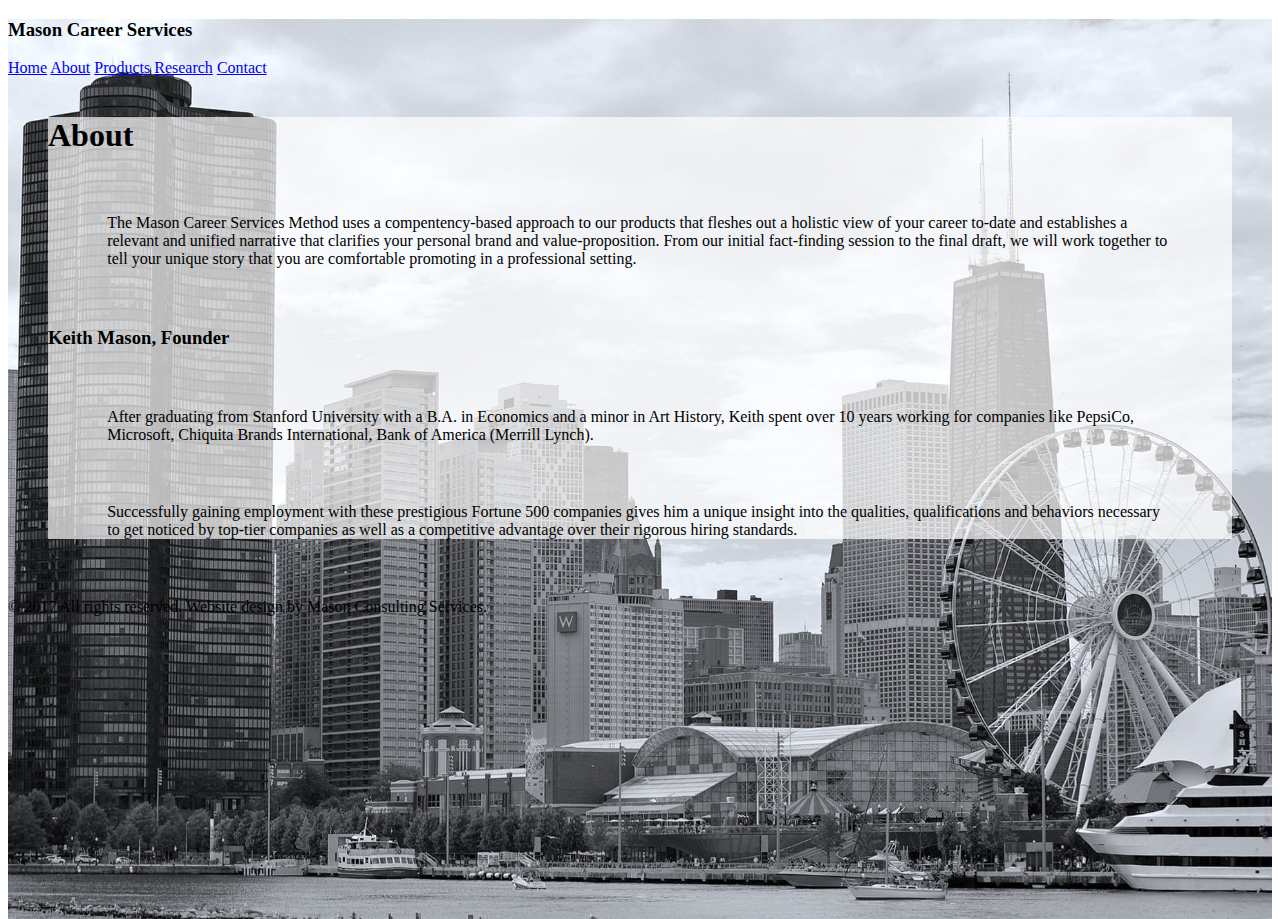
==== about.html @ 16d35d47 "Add background images and styling" ====
<!doctype html>
<html lang="en">

<head>
  <meta charset="utf-8">
  <meta name="viewport" content="width=device-width, initial-scale=1, shrink-to-fit=no">
  <meta name="description" content="Career counseling services">
  <meta name="author" content="Kris">
  <title>Mason Career Services-About</title>
  <link rel="stylesheet" href="https://stackpath.bootstrapcdn.com/bootstrap/4.1.3/css/bootstrap.min.css" integrity="sha384-MCw98/SFnGE8fJT3GXwEOngsV7Zt27NXFoaoApmYm81iuXoPkFOJwJ8ERdknLPMO"
    crossorigin="anonymous">
  <link rel="stylesheet" type="text/css" href="styles/main.css">

</head>

<body class="text-center">

  <div class="bgFerris cover-container d-flex h-100 p-3 mx-auto flex-column">
    <header class="masthead mb-auto">
      <div class="inner">
        <h3 class="masthead-brand">Mason Career Services</h3>
        <nav class="nav nav-masthead justify-content-center">
          <a class="nav-link text-white" href="index.html">Home</a>
          <a class="nav-link text-white" href="about.html">About</a>
          <a class="nav-link text-white" href="#">Products</a>
          <a class="nav-link text-white" href="research.html">Research</a>
          <a class="nav-link text-white active" href="contact.html">Contact</a>
        </nav>
      </div>
    </header>

    <main role="main" class="">
      <div class="transparent">
      <h1>About</h1>
      <p>The Mason Career Services Method uses a compentency-based approach to our products that fleshes out a holistic view of your career to-date and establishes a relevant and unified narrative that clarifies your personal brand and value-proposition. From our initial fact-finding session to the final draft, we will work together to tell your unique story that you are comfortable promoting in a professional setting.</p>
      <h3>Keith Mason, Founder</h3>
      <p>After graduating from Stanford University with a B.A. in Economics and a minor in Art History, Keith spent over 10 years working for companies like PepsiCo, Microsoft, Chiquita Brands International, Bank of America (Merrill Lynch).</p>
      <p>Successfully gaining employment with these prestigious Fortune 500 companies gives him a unique insight into the qualities, qualifications and behaviors necessary to get noticed by top-tier companies as well as a competitive advantage over their rigorous hiring standards.</p>
    </div>
    </main>

    <footer class="mt-auto">
      <div class="text-white font-weight-light">
        <p>&#169; 2017 All rights reserved. Website design by Mason Consulting Services.</p>
      </div>
    </footer>
  </div>


  <script src="https://code.jquery.com/jquery-3.3.1.slim.min.js" integrity="sha384-q8i/X+965DzO0rT7abK41JStQIAqVgRVzpbzo5smXKp4YfRvH+8abtTE1Pi6jizo"
    crossorigin="anonymous"></script>
  <script src="https://cdnjs.cloudflare.com/ajax/libs/popper.js/1.14.3/umd/popper.min.js" integrity="sha384-ZMP7rVo3mIykV+2+9J3UJ46jBk0WLaUAdn689aCwoqbBJiSnjAK/l8WvCWPIPm49"
    crossorigin="anonymous"></script>
  <script src="https://stackpath.bootstrapcdn.com/bootstrap/4.1.3/js/bootstrap.min.js" integrity="sha384-ChfqqxuZUCnJSK3+MXmPNIyE6ZbWh2IMqE241rYiqJxyMiZ6OW/JmZQ5stwEULTy"
    crossorigin="anonymous"></script>
</body>

</html>
---- styles/main.css ----
body, html {
  height: 100%;
}
.bgImg {
  background-image: url("../images/chicago.jpg");
  height: 100%;
  background-position: center;
  background-repeat: no-repeat;
  background-size: cover;
}

.bgFerris {
  background-image: url("../images/chicagoFerrisWheel.jpg");
  height: 100%;
  background-position: center;
  background-repeat: no-repeat;
  background-size: cover;
}

.bgBuckingham {
  background-image: url("../images/chicagoBuckingham.jpg");
  height: 100%;
  background-position: center;
  background-repeat: no-repeat;
  background-size: cover;  
}
.bgStreet {
  background: url("../images/chicagoStreet.jpg") center center no-repeat;
  /* height: 100%; */
  /* background-position: center;
  background-repeat: no-repeat; */
  background-size: cover;  
}

/* .bgStaircase {
  background-image: url("../images/chicagoStaircase.jpg");
  height: 100%;
  background-position: center;
  background-repeat: no-repeat;
  background-size: cover;  
  background-attachment: fixed;
} */

.bgSolid {
  background-color: #9fabb7;
}

div.transparent {
  margin: 40px; 
  background-color: rgba(255,255,255,0.7);
}

div.transparentContact {
  margin: 60px; 
  background-color: rgba(255,255,255,0.7);
}

div.transparent p {
  margin: 5%;  
  color: #000000;
}
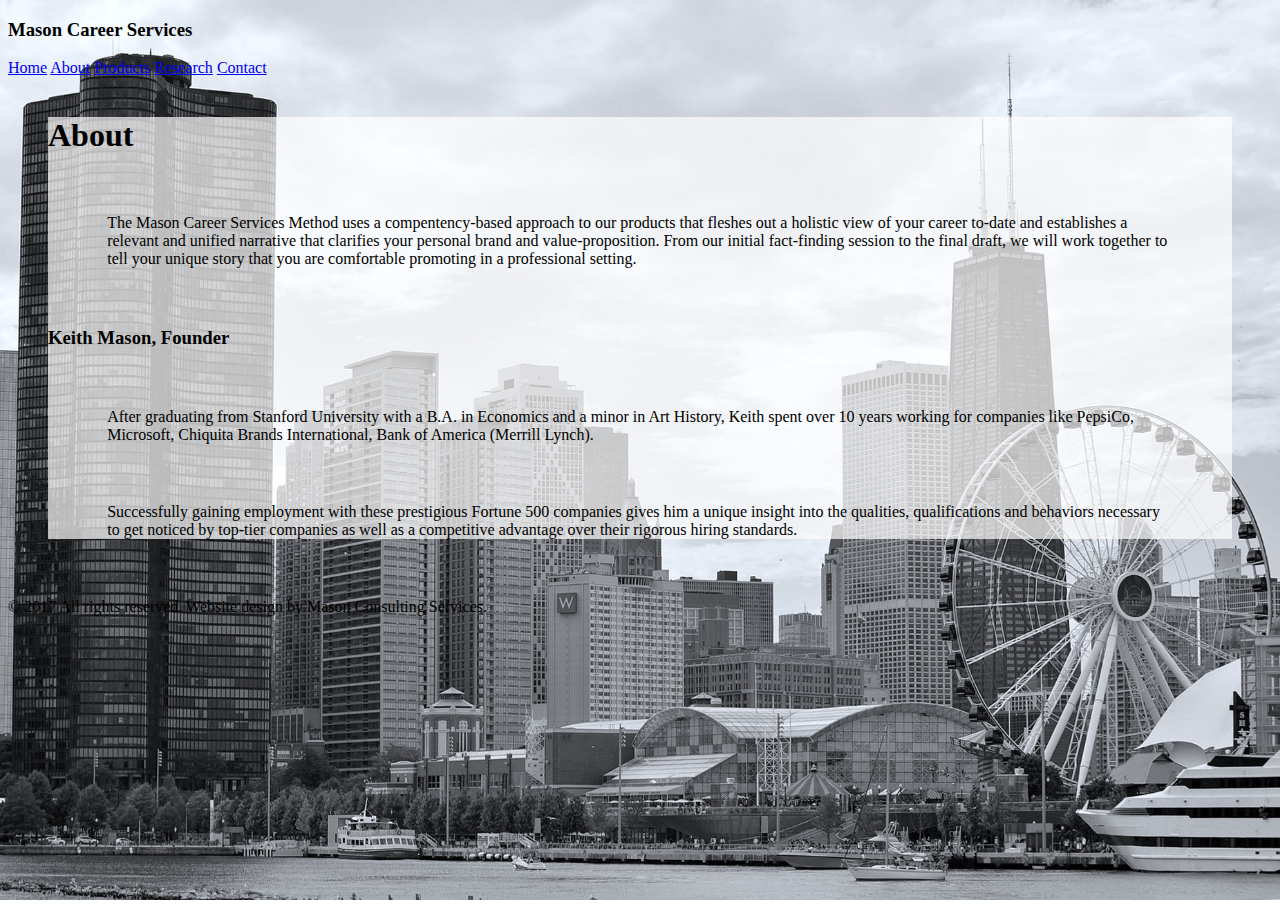
==== commit 7861f1fc: "Add background color to nav bar" ====
--- a/about.html
+++ b/about.html
@@ -13,13 +13,13 @@
 
 </head>
 
-<body class="text-center">
+<body class="text-center bgFerris">
 
-  <div class="bgFerris cover-container d-flex h-100 p-3 mx-auto flex-column">
+  <div class="cover-container d-flex h-100 p-3 mx-auto flex-column">
     <header class="masthead mb-auto">
       <div class="inner">
         <h3 class="masthead-brand">Mason Career Services</h3>
-        <nav class="nav nav-masthead justify-content-center">
+        <nav class="nav nav-masthead justify-content-center bg-dark">
           <a class="nav-link text-white" href="index.html">Home</a>
           <a class="nav-link text-white" href="about.html">About</a>
           <a class="nav-link text-white" href="#">Products</a>
@@ -29,13 +29,13 @@
       </div>
     </header>
 
-    <main role="main" class="">
-      <div class="transparent">
+    <main role="main">
+      <div class="transparent p-3">
       <h1>About</h1>
-      <p>The Mason Career Services Method uses a compentency-based approach to our products that fleshes out a holistic view of your career to-date and establishes a relevant and unified narrative that clarifies your personal brand and value-proposition. From our initial fact-finding session to the final draft, we will work together to tell your unique story that you are comfortable promoting in a professional setting.</p>
-      <h3>Keith Mason, Founder</h3>
-      <p>After graduating from Stanford University with a B.A. in Economics and a minor in Art History, Keith spent over 10 years working for companies like PepsiCo, Microsoft, Chiquita Brands International, Bank of America (Merrill Lynch).</p>
-      <p>Successfully gaining employment with these prestigious Fortune 500 companies gives him a unique insight into the qualities, qualifications and behaviors necessary to get noticed by top-tier companies as well as a competitive advantage over their rigorous hiring standards.</p>
+      <p class="my-3">The Mason Career Services Method uses a compentency-based approach to our products that fleshes out a holistic view of your career to-date and establishes a relevant and unified narrative that clarifies your personal brand and value-proposition. From our initial fact-finding session to the final draft, we will work together to tell your unique story that you are comfortable promoting in a professional setting.</p>
+      <h3 class="mt-4">Keith Mason, Founder</h3>
+      <p class="my-3">After graduating from Stanford University with a B.A. in Economics and a minor in Art History, Keith spent over 10 years working for companies like PepsiCo, Microsoft, Chiquita Brands International, Bank of America (Merrill Lynch).</p>
+      <p class="my-3">Successfully gaining employment with these prestigious Fortune 500 companies gives him a unique insight into the qualities, qualifications and behaviors necessary to get noticed by top-tier companies as well as a competitive advantage over their rigorous hiring standards.</p>
     </div>
     </main>
 
--- a/styles/main.css
+++ b/styles/main.css
@@ -3,7 +3,6 @@
 }
 .bgImg {
   background-image: url("../images/chicago.jpg");
-  height: 100%;
   background-position: center;
   background-repeat: no-repeat;
   background-size: cover;
@@ -25,21 +24,20 @@
   background-size: cover;  
 }
 .bgStreet {
-  background: url("../images/chicagoStreet.jpg") center center no-repeat;
-  /* height: 100%; */
-  /* background-position: center;
-  background-repeat: no-repeat; */
+  background: url("../images/chicagoStreet.jpg");
+  background-position: center;
+  background-repeat: no-repeat;
   background-size: cover;  
 }
 
-/* .bgStaircase {
+.bgStaircase {
   background-image: url("../images/chicagoStaircase.jpg");
   height: 100%;
   background-position: center;
   background-repeat: no-repeat;
   background-size: cover;  
   background-attachment: fixed;
-} */
+}
 
 .bgSolid {
   background-color: #9fabb7;
@@ -52,10 +50,19 @@
 
 div.transparentContact {
   margin: 60px; 
-  background-color: rgba(255,255,255,0.7);
+  background-color: rgba(229,229,229,0.8);
 }
 
 div.transparent p {
   margin: 5%;  
   color: #000000;
 }
+
+.requiredField {
+  color: red;
+}
+
+.aboutMargins {
+  margin-top: 10px;
+  margin-bottom: 10px;
+}
